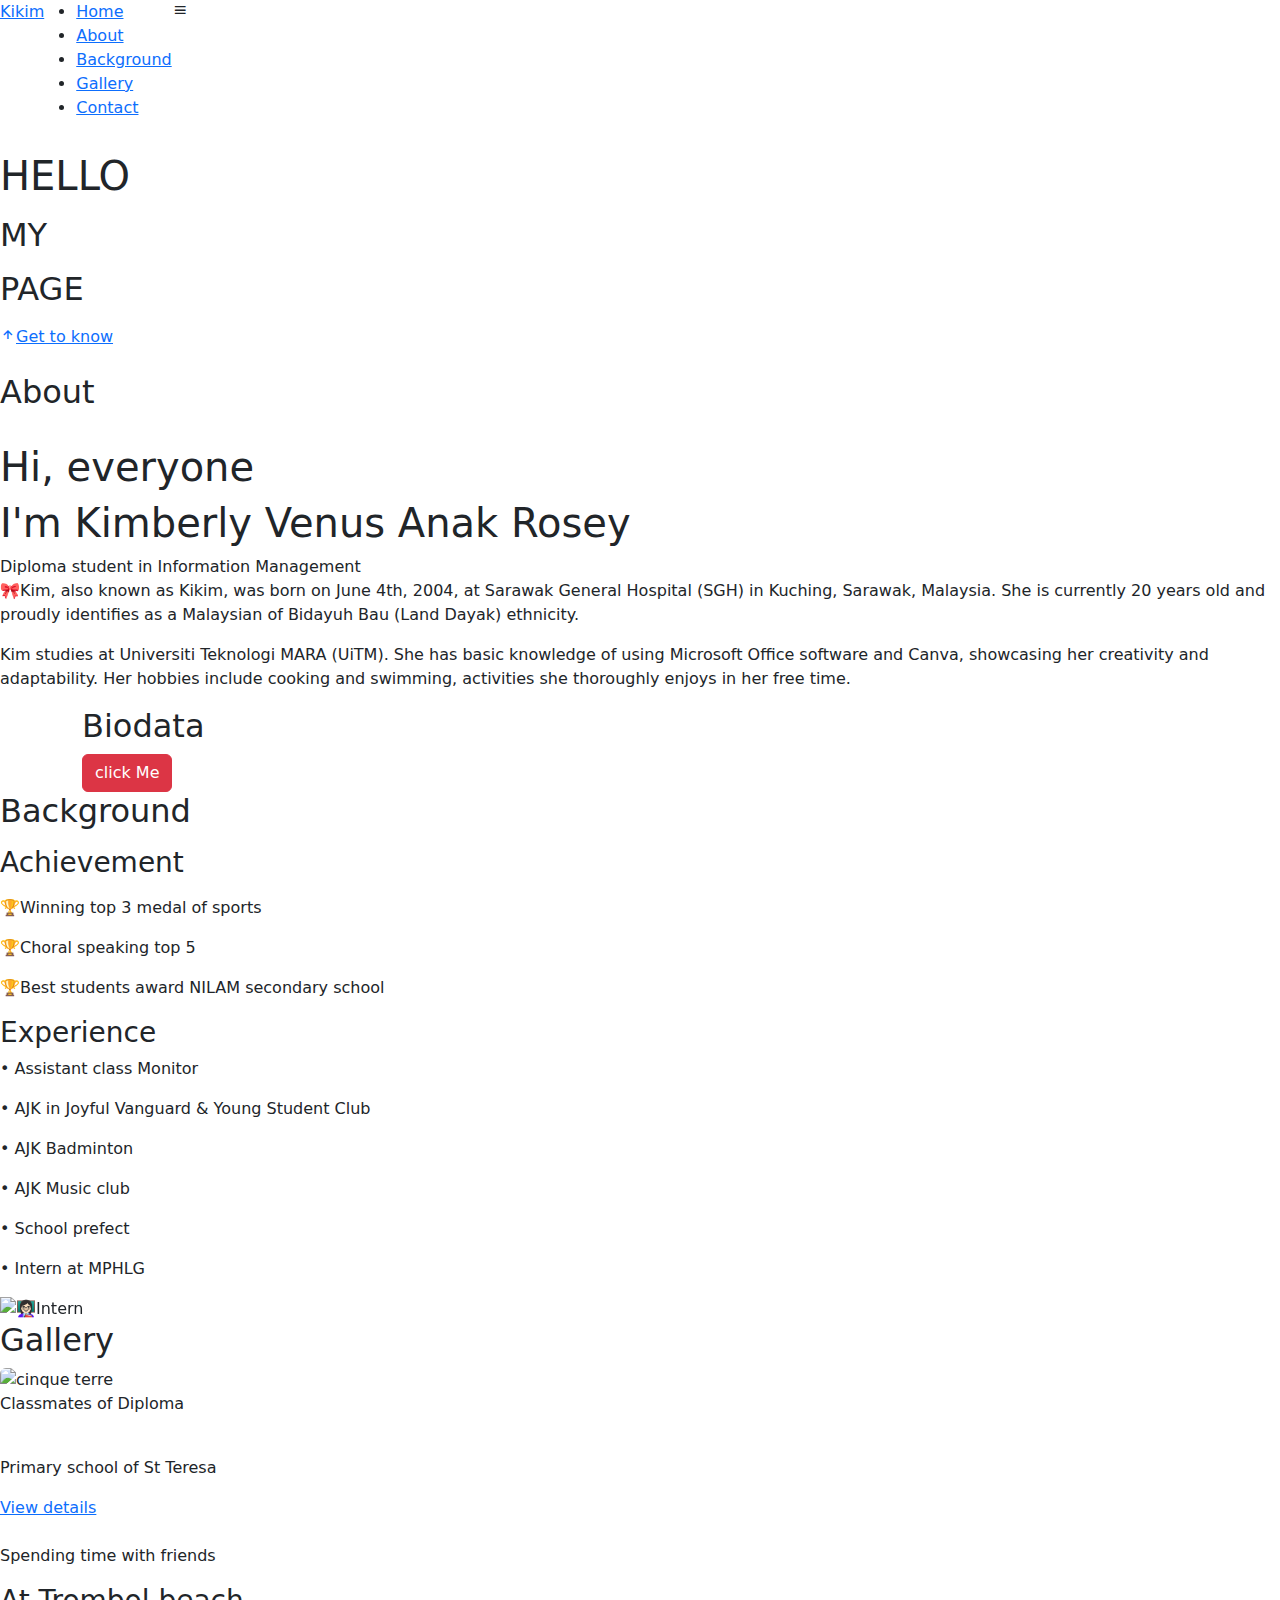
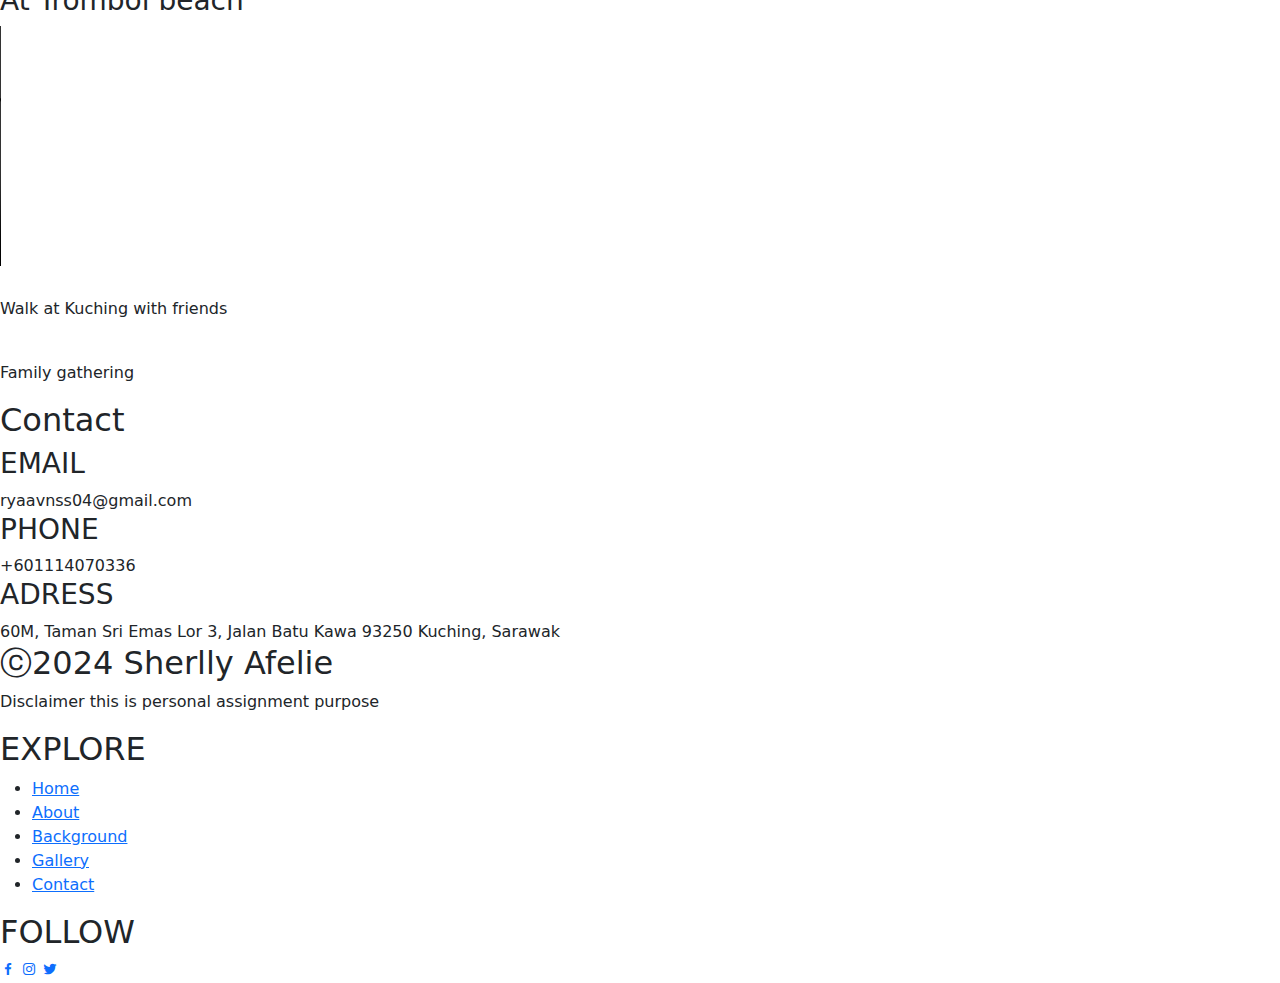
==== index.html @ 59dd7311 "Add files via upload" ====
<!DOCTYPE html>
    <html lang="en">
    <head>
        <meta charset="UTF-8">
        <meta name="viewport" content="width=device-width, initial-scale=1.0">

        <!-- ===== CSS ===== -->
        <link rel="stylesheet" href="assets/css/styles.css">

        <!-- ===== BOX ICONS ===== -->
        <link href='https://cdn.jsdelivr.net/npm/boxicons@2.0.5/css/boxicons.min.css' rel='stylesheet'>

        <title>A Biography</title>
    </head>
    <body>
        <!--===== HEADER =====-->
        <header class="l-header">
            <nav class="nav bd-grid">
                <div>
                    <a href="" class="nav__logo">Kikim</a>
                </div>

                <div class="nav__menu" id="nav-menu">
                    <ul class="nav__list">
                        <li class="nav__item"><a href="#Home" class="nav__link active">Home</a></li>
                        <li class="nav__item"><a href="#about" class="nav__link">About</a></li>
                        <li class="nav__item"><a href="#Background" class="nav__link">Background</a></li>
                        <li class="nav__item"><a href="#gallery" class="nav__link">Gallery</a></li>
                        <li class="nav__item"><a href="#contact" class="nav__link">Contact</a></li>
                    </ul>
                </div>

                <div class="nav__toggle" id="nav-toggle">
                    <i class='bx bx-menu'></i>
                </div>
            </nav>
        </header>

        <main class="l-main">
            <!--===== HOME =====-->
            <section class="home" id="home">
                <div class="home__container bd-grid">
                   <p><h1 class="home__title"><span>HELLO</h1></p>
                    <p><h2 class="home__title"><span>MY</h2></p>
                    <p><h2 class="home__title"><span>PAGE</h2></p>
                   
                            
                    <div class="home__scroll">
                        <a href="assets/css/styles.css" class="home__scroll-link"><i class='bx bx-up-arrow-alt' ></i>Get to know</a>
                    </div>

                    <img src="assets/img/bg1.jpeg" alt="" class="home__img">

                </div>
            </section>
            
            <!--===== ABOUT =====-->
            <section class="about section" id="about">
                <h2 class="section-title">About</h2>

                <div class="about__container bd-grid">
                    <div class="about__img">
                        <img src="assets/img/kim.abt-1.jpg" alt="">
                    </div>

                    <div>
                        <h1  class="about__subtitle">Hi, everyone</h1>
                        <h1  class="about__subtitle">I'm Kimberly Venus Anak Rosey</h1>
                       <span class="about__profession">Diploma student in Information Management</span>
                        <p   class="about__text">🎀Kim, also known as Kikim, was born on June 4th, 2004, at Sarawak General Hospital (SGH) in Kuching, Sarawak, Malaysia. She is currently 20 years old and proudly identifies as a Malaysian of Bidayuh Bau (Land Dayak) ethnicity.</p>
                        <p class="about__text"> Kim studies at Universiti Teknologi MARA (UiTM). She has basic knowledge of using Microsoft Office software and Canva, showcasing her creativity and adaptability. Her hobbies include cooking and swimming, activities she thoroughly enjoys in her free time.</p>

                        <div class="about__social">
                            
                            <title>About</title
                            <meta name="viewport" content="width=device-width, initial-scale=1">
                            <link rel="stylesheet" href="https://cdn.jsdelivr.net/npm/bootstrap@4.6.2/dist/css/bootstrap.min.css">
                            <script src="https://cdn.jsdelivr.net/npm/jquery@3.7.1/dist/jquery.slim.min.js"></script>
                            <script src="https://cdn.jsdelivr.net/npm/popper.js@1.16.1/dist/umd/popper.min.js"></script>
                            <script src="https://cdn.jsdelivr.net/npm/bootstrap@4.6.2/dist/js/bootstrap.bundle.min.js"></script>
                          </head>
                          <body>
                          
                          <div class="container">
                            <h2>Biodata</h2>
                            <a href="#demo" class="btn btn-danger" data-toggle="collapse">click Me</a>
                            <div id="demo" class="collapse">
                               <p> Nickname: Kim, Kikim <p/>
                               <p> Marital status: Single</p>
                                   <p>Language spoken: English, bahasa Malaysia, Bidayuh, Iban</p>
                                   <p> Height: 155cm</p>
                                   <p> Weight: 55Kg</p>
                                   <p> Eye colour: Brown</p/>
                                   <p> Hair colour: Brown</p>
                                   <p>Fav food: Nasi goreng </p>
                                   <p> Fav Song: the world is ugly by my chemical romance </p>
                                   <audio controls>
                                    <source src="assets/img/My Chemical Romance - Number Three - 01 - The World Is Ugly.mp3" type="audio/ogg">
                                    <source src="assets/img/My Chemical Romance - Number Three - 01 - The World Is Ugly.mp3" type="audio/mpeg">
                                  Your browser does not support the audio element.
                                  </audio>
                                    <p>Fav colour: Red </p>

                            </div>
                          </div>
                          
                          </body>
                        </div>
                    </div>
                </div>
            </section>
        
            <!--===== BACKGROUND =====-->
            <section class="Background section" id="Background">
                <h2 class="section-title">Background</h2>

                <div class="Background bd-grid">
                    <div class="Background">
                       <p><h3 class="Background">Achievement</h3></p>
                       <p> <span class="Background">🏆Winning top 3 medal of sports</span></p>
                       <p><span class="Background"> 🏆Choral speaking top 5</span></p>
                       <p> <span class="Background">🏆Best students award NILAM secondary school</span></p>
                      
                        <h3 class="Background">Experience</h3>
                       <p> <span class="Background">• Assistant class Monitor</span></p>
                        <p><span class="Background">• AJK in Joyful Vanguard & Young Student Club</span></p>
                       <p> <span class="Background">• AJK Badminton</span></p>
                       <p> <span class="Background">• AJK Music club</span></p>
                       <p> <span class="Background">• School prefect</span></p>
                       <p> <span class="Background">• Intern at MPHLG</span></p>
                    </div>

                
                        <title></title>
  <meta charset="utf-8">
  <meta name="viewport" content="width=device-width, initial-scale=1">
  <link href="https://cdn.jsdelivr.net/npm/bootstrap@5.3.3/dist/css/bootstrap.min.css" rel="stylesheet">
  <script src="https://cdn.jsdelivr.net/npm/bootstrap@5.3.3/dist/js/bootstrap.bundle.min.js"></script>
</head>
<body>

<!-- Carousel -->
<div id="demo" class="carousel slide" data-bs-ride="carousel">

  <!-- Indicators/dots -->
  <div class="carousel-indicators">
    <button type="button" data-bs-target="#demo" data-bs-slide-to="0" class="active"></button>
    <button type="button" data-bs-target="#demo" data-bs-slide-to="1"></button>
    <button type="button" data-bs-target="#demo" data-bs-slide-to="2"></button>
    <button type="button" data-bs-target="#demo" data-bs-slide-to="3"></button>
  </div>
  
  <!-- The slideshow/carousel -->
  <div class="carousel-inner">
    <div class="carousel-item active">
      <img src="assets/img/kim.ach-1.jpg" alt="👩🏻‍🏫Intern" class="d-block" style="width:100%">
    </div>
    <div class="carousel-item">
      <img src="assets/img/kim.ach-2.jpg" alt="school prefect" class="d-block" style="width:100%">
    </div>
    <div class="carousel-item">
      <img src="assets/img/kim.ach-3.jpg" alt="👩🏻‍🏫Intern" class="d-block" style="width:100%">
    </div>
    <div class="carousel-item">
      <img src="assets/img/kim.fam.gllry-4.jpg" alt="Family" class="d-block" style="width:100%">
  </div>
  
  <!-- Left and right controls/icons -->
  <button class="carousel-control-prev" type="button" data-bs-target="#demo" data-bs-slide="prev">
    <span class="carousel-control-prev-icon"></span>
  </button>
  <button class="carousel-control-next" type="button" data-bs-target="#demo" data-bs-slide="next">
    <span class="carousel-control-next-icon"></span>
  </button>
</div>
</body>
</html>

                    </div>
                </div>
            </section>

            <!--===== GALLERY =====-->
            <section class="gallery section" id="gallery">
                <h2 class="section-title">Gallery</h2>

                <div class="gallery__container bd-grid">
                    <div class="gallery__img">
                        <img src="assets/img/kim.gllry-5.jpg" class="rounded"  alt="cinque terre">
                        <p class="about__text">Classmates of Diploma</p>

                        <div class="gallery__link">
                            <a href="#" class="gallery__link-name"></a>
                        </div>
                    </div>
                    <div class="gallery__img">
                        <img src="assets/img/kim.gllry-4.jpg" alt="">
                        <p class="about__text">Primary school of St Teresa</bold></p>

                        <div class="gallery__link">
                            <a href="" class="gallery__link-name">View details</a>
                            
                        </div>
                    </div>
                    <div class="gallery__img">
                        <img src="assets/img/kim.gllry-3.jpg" alt="">
                        <p class="about__text">Spending time with friends</p>

                        <div class="gallery__link">
                            <a href="#" class="gallery__link-name"></a>
                        </div>
                    </div>
                    <div class="gallery__img">
                        <h3>At Trombol beach</h3>
                        <video width="320" height="240" controls>
                        <source src="assets/img/kim.vd.mp4" type="video/mp4">
                        <source src="movie.ogg" type="video/ogg">
                        Your browser does not support the video tag.
                        </video>

                        <div class="gallery__link">
                            <a href="" class="gallery__link-name"></a>
                        </div>
                    </div>
                    <div class="gallery__img">
                        <img src="assets/img/kim.gllry-2.jpg" alt="">
                        <p class="about__text">Walk at Kuching with friends</p>

                        <div class="gallery__link">
                            <a href="#" class="gallery__link-name"></a>
                        </div>
                    </div>
                    <div class="gallery__img">
                        <img src="assets/img/kim.gllry-1.jpg" alt="">
                        <p class="about__text">Family gathering</p>

                        <div class="gallery__link">
                            <a href="#" class="gallery__link-name"></a>
                        </div>
                    </div>
                </div>
            </section>

            <!--===== CONTACT =====-->
            <section class="contact section" id="contact">
                <h2 class="section-title">Contact</h2>

                <div class="contact__container bd-grid">
                    <div class="contact__info">
                        <h3 class="contact__subtitle">EMAIL</h3>
                        <span class="contact__text">ryaavnss04@gmail.com</span>

                        <h3 class="contact__subtitle">PHONE</h3>
                        <span class="contact__text">+601114070336</span>

                        <h3 class="contact__subtitle">ADRESS</h3>
                        <span class="contact__text">60M, Taman Sri Emas Lor 3, Jalan Batu Kawa 93250 Kuching, Sarawak 
                        </span>
                    </div>

                   
                </div>
            </section>
        </main>

        <!--===== FOOTER =====-->
        <footer class="footer section">
            <div class="footer__container bd-grid">
                <div class="footer__data">
                    <h2 class="footer__title">ⓒ2024 Sherlly Afelie</h2>
                   <a text colour:(--white-color--)</a>
                    

                    <p class="footer__text">Disclaimer this is personal assignment purpose</p>
                </div>

                <div class="footer__data">
                    <h2 class="footer__title">EXPLORE</h2>
                    <ul>
                        <li><a href="home.html" class="footer__link">Home</a></li>
                        <li><a href="about.html" class="footer__link">About</a></li>
                        <li><a href="background.html" class="footer__link">Background</a></li>
                        <li><a href="gallery.html" class="footer__link">Gallery</a></li>
                        <li><a href="contact.html" class="footer__link">Contact</a></li>
                    </ul>
                </div>
                
                <div class="footer__data">
                    <h2 class="footer__title">FOLLOW</h2>
                    <a href="" class="footer__social"><i class='bx bxl-facebook' ></i></a>
                    <a href="https://www.instagram.com/chinbeilin_/" class="footer__social"><i class='bx bxl-instagram' ></i></a>
                    <a href="" class="footer__social"><i class='bx bxl-twitter' ></i></a>
                </div>


            </div>
        </footer>

        <!--===== SCROLL REVEAL =====-->
        <script src="https://unpkg.com/scrollreveal"></script>

        <!--===== MAIN JS =====-->
        <script src="assets/js/main.js"></script>
    </body>
</html>
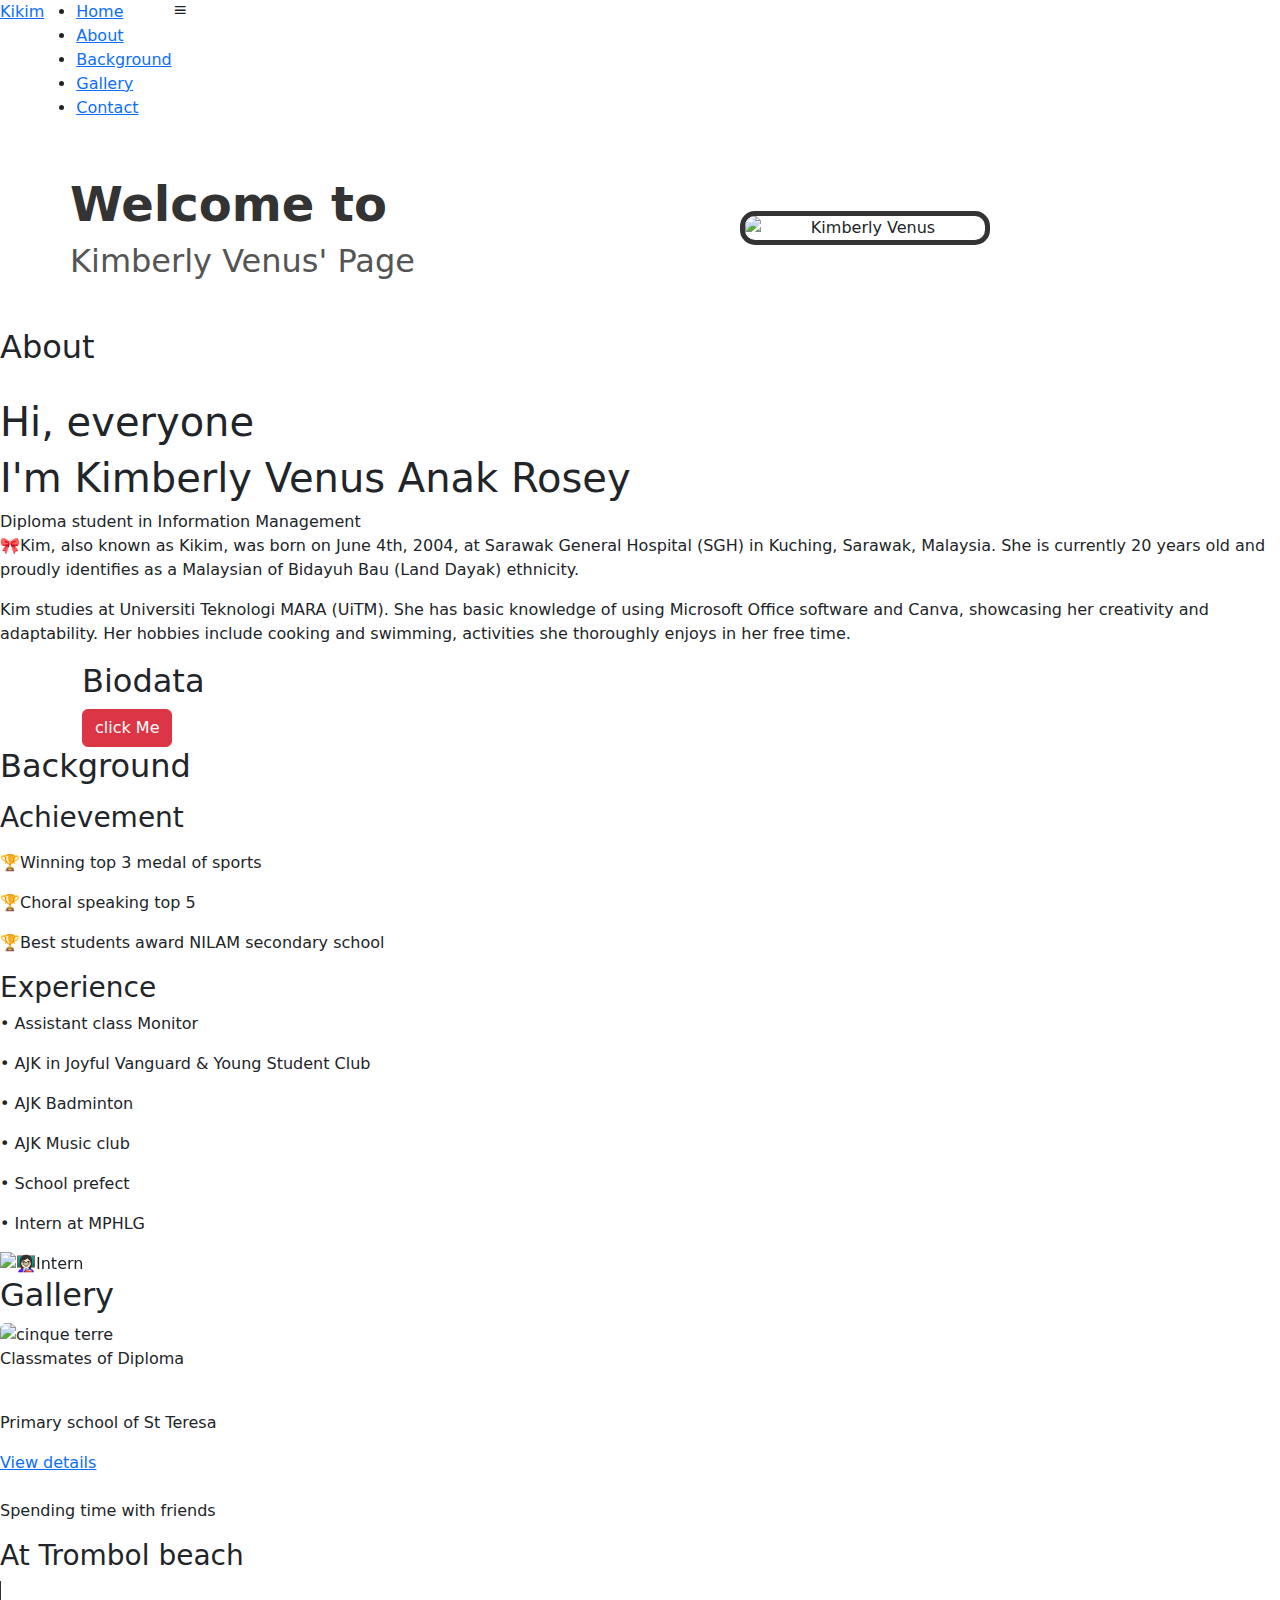
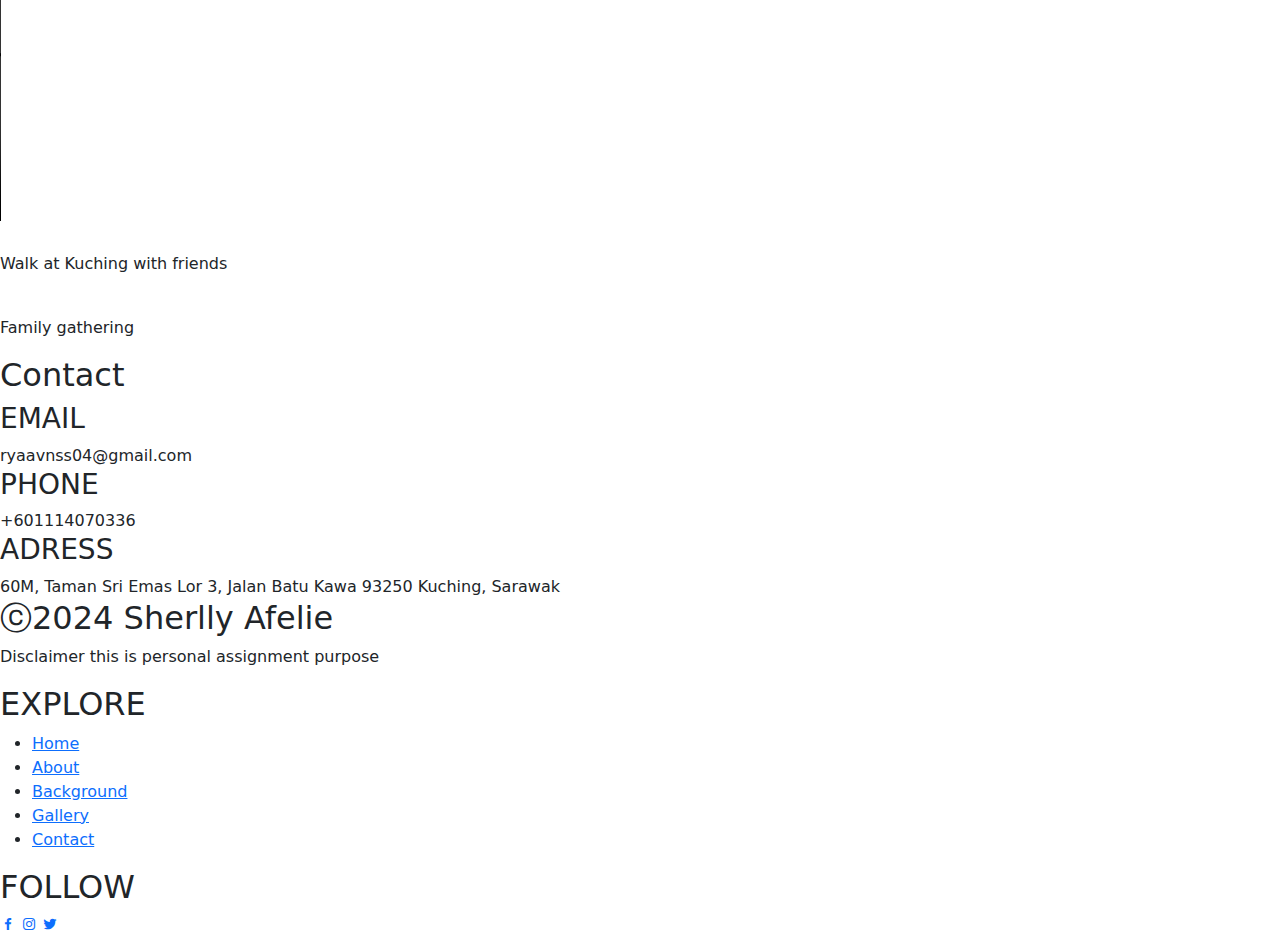
==== commit cc9ec75e: "Update index.html" ====
--- a/index.html
+++ b/index.html
@@ -17,16 +17,16 @@
         <header class="l-header">
             <nav class="nav bd-grid">
                 <div>
-                    <a href="" class="nav__logo">Kikim</a>
+                    <a href="index.html" class="nav__logo">Kikim</a>
                 </div>
 
                 <div class="nav__menu" id="nav-menu">
                     <ul class="nav__list">
-                        <li class="nav__item"><a href="#Home" class="nav__link active">Home</a></li>
-                        <li class="nav__item"><a href="#about" class="nav__link">About</a></li>
-                        <li class="nav__item"><a href="#Background" class="nav__link">Background</a></li>
-                        <li class="nav__item"><a href="#gallery" class="nav__link">Gallery</a></li>
-                        <li class="nav__item"><a href="#contact" class="nav__link">Contact</a></li>
+                        <li class="nav__item"><a href="home.html" class="nav__link ">Home</a></li>
+                        <li class="nav__item"><a href="about.html" class="nav__link">About</a></li>
+                        <li class="nav__item"><a href="background.html" class="nav__link">Background</a></li>
+                        <li class="nav__item"><a href="gallery.html" class="nav__link">Gallery</a></li>
+                        <li class="nav__item"><a href="contact.html" class="nav__link">Contact</a></li>
                     </ul>
                 </div>
 
@@ -35,24 +35,97 @@
                 </div>
             </nav>
         </header>
-
+        <style>
+            body {
+                font-family: 'Poppins', sans-serif;
+                margin: 0;
+                padding: 0;
+                box-sizing: border-box;
+                background: #f4f4f4;
+            }
+            .home {
+                display: flex;
+                align-items: center;
+                justify-content: space-between;
+                padding: 40px 20px;
+            }
+            .home__text {
+                flex: 1;
+                text-align: left;
+                padding-left: 50px;
+                max-width: 500px;
+            }
+            .home__title {
+                font-size: 3rem;
+                font-weight: 600;
+                color: #333;
+            }
+            .home__subtitle {
+                font-size: 2rem;
+                font-weight: 400;
+                color: #555;
+            }
+            .image__container {
+                flex: 1;
+                text-align: center;
+                padding-right: 50px;
+            }
+            .image__title {
+                font-size: 1.5rem;
+                font-weight: 500;
+                margin-bottom: 15px;
+                color: #333;
+            }
+            .home__img {
+                width: 250px;
+                height: auto;
+                border-radius: 15px;
+                overflow: hidden;
+                border: 5px solid #333;
+                display: inline-block;
+            }
+            .home__img img {
+                width: 100%;
+                display: block;
+            }
+            @media screen and (max-width: 768px) {
+                .home {
+                    flex-direction: column;
+                    text-align: center;
+                }
+                .home__text {
+                    padding-left: 0;
+                    max-width: 100%;
+                }
+                .home__title {
+                    font-size: 2.5rem;
+                }
+                .home__subtitle {
+                    font-size: 1.8rem;
+                }
+                .image__container {
+                    padding-right: 0;
+                }
+                .home__img {
+                    width: 70%;
+                }
+            }
+        </style>
         <main class="l-main">
             <!--===== HOME =====-->
-            <section class="home" id="home">
-                <div class="home__container bd-grid">
-                   <p><h1 class="home__title"><span>HELLO</h1></p>
-                    <p><h2 class="home__title"><span>MY</h2></p>
-                    <p><h2 class="home__title"><span>PAGE</h2></p>
-                   
-                            
-                    <div class="home__scroll">
-                        <a href="assets/css/styles.css" class="home__scroll-link"><i class='bx bx-up-arrow-alt' ></i>Get to know</a>
-                    </div>
-
-                    <img src="assets/img/bg1.jpeg" alt="" class="home__img">
-
-                </div>
-            </section>
+            <main class="l-main">
+                <section class="home" id="home">
+                    <div class="home__text">
+                        <h1 class="home__title">Welcome to</h1>
+                        <h2 class="home__subtitle">Kimberly Venus' Page</h2>
+                    </div>
+                    <div class="image__container">
+                        <div class="home__img">
+                            <img src="assets/img/kim.abt-1.jpg" alt="Kimberly Venus">
+                        </div>
+                    </div>
+                </section>
+            </main>
             
             <!--===== ABOUT =====-->
             <section class="about section" id="about">
@@ -85,21 +158,33 @@
                             <h2>Biodata</h2>
                             <a href="#demo" class="btn btn-danger" data-toggle="collapse">click Me</a>
                             <div id="demo" class="collapse">
-                               <p> Nickname: Kim, Kikim <p/>
-                               <p> Marital status: Single</p>
-                                   <p>Language spoken: English, bahasa Malaysia, Bidayuh, Iban</p>
-                                   <p> Height: 155cm</p>
-                                   <p> Weight: 55Kg</p>
-                                   <p> Eye colour: Brown</p/>
-                                   <p> Hair colour: Brown</p>
-                                   <p>Fav food: Nasi goreng </p>
-                                   <p> Fav Song: the world is ugly by my chemical romance </p>
-                                   <audio controls>
-                                    <source src="assets/img/My Chemical Romance - Number Three - 01 - The World Is Ugly.mp3" type="audio/ogg">
-                                    <source src="assets/img/My Chemical Romance - Number Three - 01 - The World Is Ugly.mp3" type="audio/mpeg">
-                                  Your browser does not support the audio element.
-                                  </audio>
-                                    <p>Fav colour: Red </p>
+                                <br>
+                                <div>
+                                    <table>
+                                        <tr>
+                                            <th>Nickname</th>
+                                            <th>Age</th>
+                                            <th>Status</th>
+                                            <th>Fav food</th>
+                                            <th>Hobbies</th>
+                                            <th>Fav Song</th>
+                                        </tr>
+                                        <tr>
+                                            <td>Kim or Kikim</td>
+                                            <td>20 (2004)</td>
+                                            <td>in relationship</td>
+                                            <td>Nasi goreng</td>
+                                            <td>Reading, singing, Coding</td>
+                                            <td>The world is ugly by Chemical Romance</td>
+                                            <td><audio controls>
+                                                <source src="my.1.mp3" type="audio/ogg">
+                                                <source src="my.1.mp3" type="audio/mpeg">
+                                              Your browser does not support the audio element.
+                                              </audio>
+                                              </td>
+                                        </tr>
+                                    </table>
+                                </table>
 
                             </div>
                           </div>
@@ -302,4 +387,4 @@
         <!--===== MAIN JS =====-->
         <script src="assets/js/main.js"></script>
     </body>
-</html>+</html>
